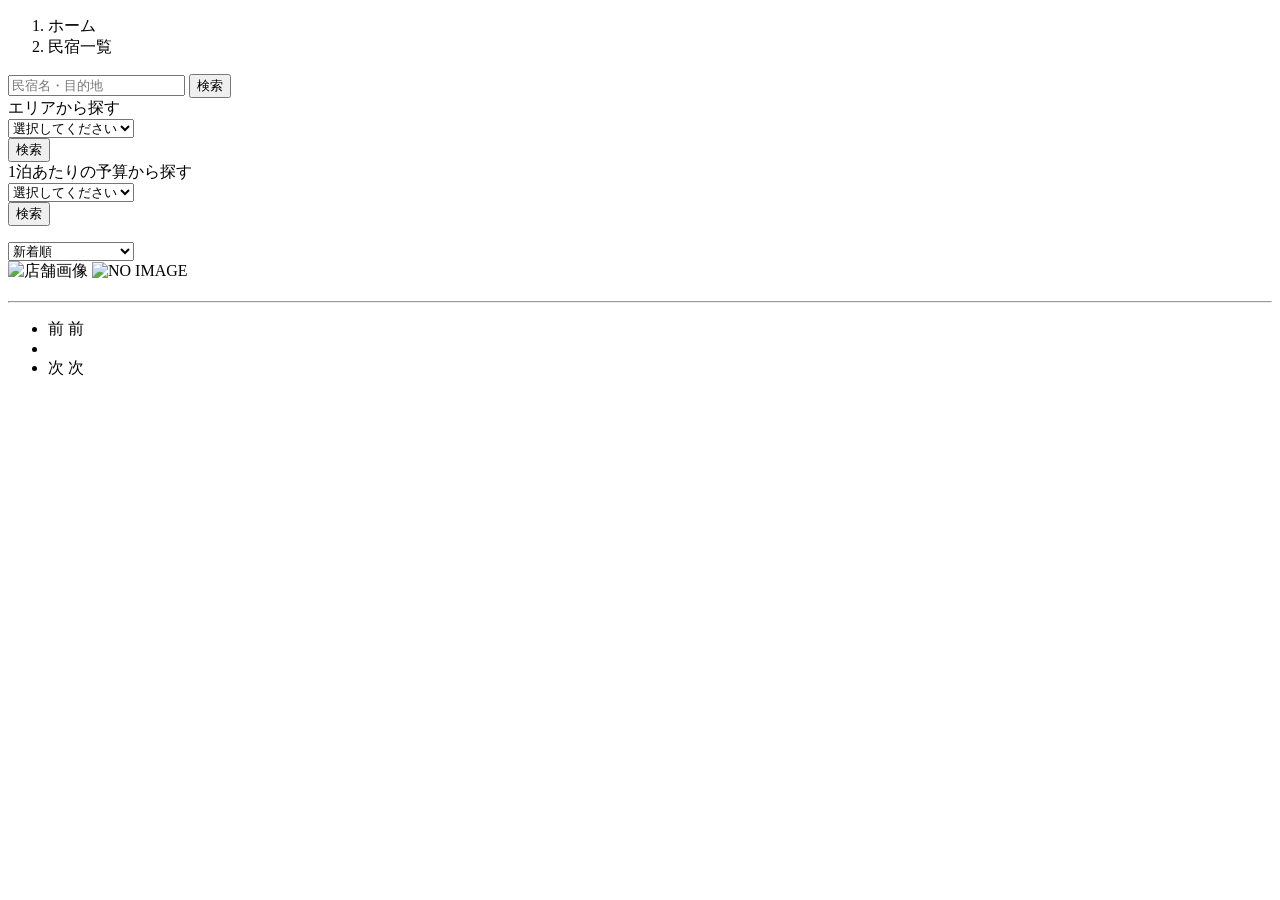
==== blkstravel/src/main/resources/templates/houses/index.html @ 3c79a427 "18:00分です" ====
<!DOCTYPE html>
<html xmlns:th="https://www.thymeleaf.org" xmlns:sec="http://www.thymeleaf.org/extras/spring-security">
	<head>
		<div th:replace="~{fragment :: meta}"></div>
		<div th:replace="~{fragment :: styles}"></div>
		<title>民宿一覧</title>
	</head>
	<body>
		<div class="moattravel-wrapper">
			<!-- ヘッダー -->
			<div th:replace="~{fragment :: header}"></div>
			<main>
				<div class="container moattravel-container pb-5">
					<div class="row justify-content-center">
						<nav class="my-3" style="--bs-breadcrumb-divider: '>';" aria-label="breadcrumb">
							<ol class="breadcrumb mb-0">
								<li class="breadcrumb-item"><a th:href="@{/}">ホーム</a></li>
								<li class="breadcrumb-item active" aria-current="page">民宿一覧</li>
							</ol>
						</nav>
						<div class="col-xl-3 col-lg-4 col-md-12">
							<form method="get" th:action="@{/houses}" class="w-100 mb-3">
								<div class="input-group">
									<input type="text" class="form-control" name="keyword" th:value="${keyword}" placeholder="民宿名・目的地">
									<button type="submit" class="btn text-white shadow-sm moattravel-btn">検索</button>
								</div>
							</form>
							<div class="card mb-3">
								<div class="card-header">
									エリアから探す
								</div>
								<div class="card-body">
									<form method="get" th:action="@{/houses}" class="w-100">
										<div class="form-group mb-3">
											<select class="form-control form-select" name="area">
												<option value="" hidden>選択してください</option>
												<optgroup label="北海道">
													<option value="北海道" th:selected="${area == '北海道'}">北海道</option>
												</optgroup>
												<optgroup label="東北">
													<option value="青森県" th:selected="${area == '青森県'}">青森県</option>
													<option value="岩手県" th:selected="${area == '岩手県'}">岩手県</option>
													<option value="宮城県" th:selected="${area == '宮城県'}">宮城県</option>
													<option value="秋田県" th:selected="${area == '秋田県'}">秋田県</option>
													<option value="山形県" th:selected="${area == '山形県'}">山形県</option>
													<option value="福島県" th:selected="${area == '福島県'}">福島県</option>
												</optgroup>
												<optgroup label="北関東">
													<option value="茨城県" th:selected="${area == '茨城県'}">茨城県</option>
													<option value="栃木県" th:selected="${area == '栃木県'}">栃木県</option>
													<option value="群馬県" th:selected="${area == '群馬県'}">群馬県</option>
												</optgroup>
												<optgroup label="首都圏">
													<option value="埼玉県" th:selected="${area == '埼玉県'}">埼玉県</option>
													<option value="千葉県" th:selected="${area == '千葉県'}">千葉県</option>
													<option value="東京都" th:selected="${area == '東京都'}">東京都</option>
													<option value="神奈川県" th:selected="${area == '神奈川県'}">神奈川県</option>
												</optgroup>
												<optgroup label="甲信越">
													<option value="新潟県" th:selected="${area == '新潟県'}">新潟県</option>
													<option value="山梨県" th:selected="${area == '山梨県'}">山梨県</option>
													<option value="長野県" th:selected="${area == '長野県'}">長野県</option>
												</optgroup>
												<optgroup label="北陸">
													<option value="富山県" th:selected="${area == '富山県'}">富山県</option>
													<option value="石川県" th:selected="${area == '石川県'}">石川県</option>
													<option value="福井県" th:selected="${area == '福井県'}">福井県</option>
												</optgroup>
												<optgroup label="東海">
													<option value="岐阜県" th:selected="${area == '岐阜県'}">岐阜県</option>
													<option value="静岡県" th:selected="${area == '静岡県'}">静岡県</option>
													<option value="愛知県" th:selected="${area == '愛知県'}">愛知県</option>
													<option value="三重県" th:selected="${area == '三重県'}">三重県</option>
												</optgroup>
												<optgroup label="近畿">
													<option value="滋賀県" th:selected="${area == '滋賀県'}">滋賀県</option>
													<option value="京都府" th:selected="${area == '京都府'}">京都府</option>
													<option value="大阪府" th:selected="${area == '大阪府'}">大阪府</option>
													<option value="兵庫県" th:selected="${area == '兵庫県'}">兵庫県</option>
													<option value="奈良県" th:selected="${area == '奈良県'}">奈良県</option>
													<option value="和歌山県" th:selected="${area == '和歌山県'}">和歌山県</option>
												</optgroup>
												<optgroup label="山陽・山陰">
													<option value="鳥取県" th:selected="${area == '鳥取県'}">鳥取県</option>
													<option value="島根県" th:selected="${area == '島根県'}">島根県</option>
													<option value="岡山県" th:selected="${area == '岡山県'}">岡山県</option>
													<option value="広島県" th:selected="${area == '広島県'}">広島県</option>
													<option value="山口県" th:selected="${area == '山口県'}">山口県</option>
												</optgroup>
												<optgroup label="四国">
													<option value="徳島県" th:selected="${area == '徳島県'}">徳島県</option>
													<option value="香川県" th:selected="${area == '香川県'}">香川県</option>
													<option value="愛媛県" th:selected="${area == '愛媛県'}">愛媛県</option>
													<option value="高知県" th:selected="${area == '高知県'}">高知県</option>
												</optgroup>
												<optgroup label="九州">
													<option value="福岡県" th:selected="${area == '福岡県'}">福岡県</option>
													<option value="佐賀県" th:selected="${area == '佐賀県'}">佐賀県</option>
													<option value="長崎県" th:selected="${area == '長崎県'}">長崎県</option>
													<option value="熊本県" th:selected="${area == '熊本県'}">熊本県</option>
													<option value="大分県" th:selected="${area == '大分県'}">大分県</option>
													<option value="宮崎県" th:selected="${area == '宮崎県'}">宮崎県</option>
													<option value="鹿児島県" th:selected="${area == '鹿児島県'}">鹿児島県</option>
												</optgroup>
												<optgroup label="沖縄">
													<option value="沖縄県" th:selected="${area == '沖縄県'}">沖縄県</option>
												</optgroup>
											</select>
										</div>
										<div class="form-group">
											<button type="submit" class="btn text-white shadow-sm w-100 moattravel-btn">検索</button>
										</div>
									</form>
								</div>
							</div>
							<div class="card mb-3">
								<div class="card-header">
									1泊あたりの予算から探す
								</div>
								<div class="card-body">
									<form method="get" th:action="@{/houses}" class="w-100">
										<div class="form-group mb-3">
											<select class="form-control form-select" name="price">
												<option value="" hidden>選択してください</option>
												<option value="6000" th:selected="${price == 6000}">6,000円以内</option>
												<option value="7000" th:selected="${price == 7000}">7,000円以内</option>
												<option value="8000" th:selected="${price == 8000}">8,000円以内</option>
												<option value="9000" th:selected="${price == 9000}">9,000円以内</option>
												<option value="10000" th:selected="${price == 10000}">10,000円以内</option>
											</select>
										</div>
										<div class="form-group">
											<button type="submit" class="btn text-white shadow-sm w-100 moattravel-btn">検索</button>
										</div>
									</form>
								</div>
							</div>
						</div>
						<div class="col">
							<div class="d-flex justify-content-between flex-wrap">
								<p th:if="${housePage.getTotalPages() > 1}" class="fs-5 mb-3" th:text="${'検索結果：' + housePage.getTotalElements() + '件' + '（' + (housePage.getNumber() + 1) + ' / ' + housePage.getTotalPages() + ' ページ）'}"></p>
								<p th:unless="${housePage.getTotalPages() > 1}" class="fs-5 mb-3" th:text="${'検索結果：' + housePage.getTotalElements() + '件'}"></p>
								<form method="get" th:action="@{/houses}" class="mb-3 moattravel-sort-box">
									<input th:if="${keyword}" type="hidden" name="keyword" th:value="${keyword}">
									<input th:if="${area}" type="hidden" name="area" th:value="${area}">
									<input th:if="${price}" type="hidden" name="price" th:value="${price}">
									<select class="form-select form-select-sm" name="order" onChange="this.form.submit();">
										<option value="createdAtDesc" th:selected="${order == 'createdAtDesc' || order == null}">新着順</option>
										<option value="priceAsc" th:selected="${order == 'priceAsc'}">宿泊料金が安い順</option>
									</select>
								</form>
							</div>
							<div class="mb-3" th:each="house : ${housePage}">
								<a th:href="@{/houses/__${house.getId()}__}" class="link-dark moattravel-card-link">
									<div class="card h-100">
										<div class="row g-0">
											<div class="col-md-4">
												<img th:if="${house.getImageName()}" th:src="@{/storage/__${house.getImageName()}__}" class="card-img-top moattravel-horizontal-card-image" alt="店舗画像">
												<img th:unless="${house.getImageName()}" th:src="@{/images/noImage.png}" class="card-img-top moattravel-horizontal-card-image" alt="NO IMAGE">
											</div>
											<div class="col-md-8">
												<div class="card-body">
													<h3 class="card-title mb-3" th:text="${house.getName()}"></h3>
													<hr class="mb-3">
													<p class="card-text mb-2">
														<span th:text="${house.getDescription()}"></span>
													</p>
													<p class="card-text mb-2">
														<small class="text-muted" th:text="${'〒' + house.getPostalCode()}"></small>
														<small class="text-muted" th:text="${house.getAddress()}"></small>
													</p>
													<p class="card-text">
														<span th:text="${#numbers.formatInteger(house.getPrice(), 1, 'COMMA') + '円 / 泊'}"></span>
													</p>
												</div>
											</div>
										</div>
									</div>
								</a>
							</div>
							<!-- ページネーション -->
							<div th:if="${housePage.getTotalPages() > 1}" class="d-flex justify-content-center">
								<nav aria-label="民宿一覧ページ">
									<ul class="pagination">
										<li class="page-item">
											<span th:if="${housePage.isFirst()}" class="page-link disabled">前</span>
											<a th:unless="${housePage.isFirst()}" th:href="@{/houses(page = ${housePage.getNumber() - 1}, keyword = ${keyword}, area = ${area}, price = ${price}, order = ${order})}" class="page-link moattravel-page-link">前</a>
										</li>
										<li th:each="i : ${#numbers.sequence(0, housePage.getTotalPages() - 1)}" class="page-item">
											<span th:if="${i == housePage.getNumber()}" class="page-link active moattravel-active" th:text="${i + 1}"></span>
											<a th:unless="${i == housePage.getNumber()}" th:href="@{/houses(page = ${i}, keyword = ${keyword}, area = ${area}, price = ${price}, order = ${order})}" class="page-link moattravel-page-link" th:text="${i + 1}"></a>
										</li>
										<li class="page-item">
											<span th:if="${housePage.isLast()}" class="page-link disabled">次</span>
											<a th:unless="${housePage.isLast()}" th:href="@{/houses(page = ${housePage.getNumber() + 1}, keyword = ${keyword}, area = ${area}, price = ${price}, order = ${order})}" class="page-link moattravel-page-link">次</a>
										</li>
									</ul>
								</nav>
							</div>
						</div>
					</div>
				</div>
			</main>
			<!-- フッター -->
			<div th:replace="~{fragment :: footer}"></div>
		</div>
		<div th:replace="~{fragment :: scripts}"></div>
	</body>
</html>
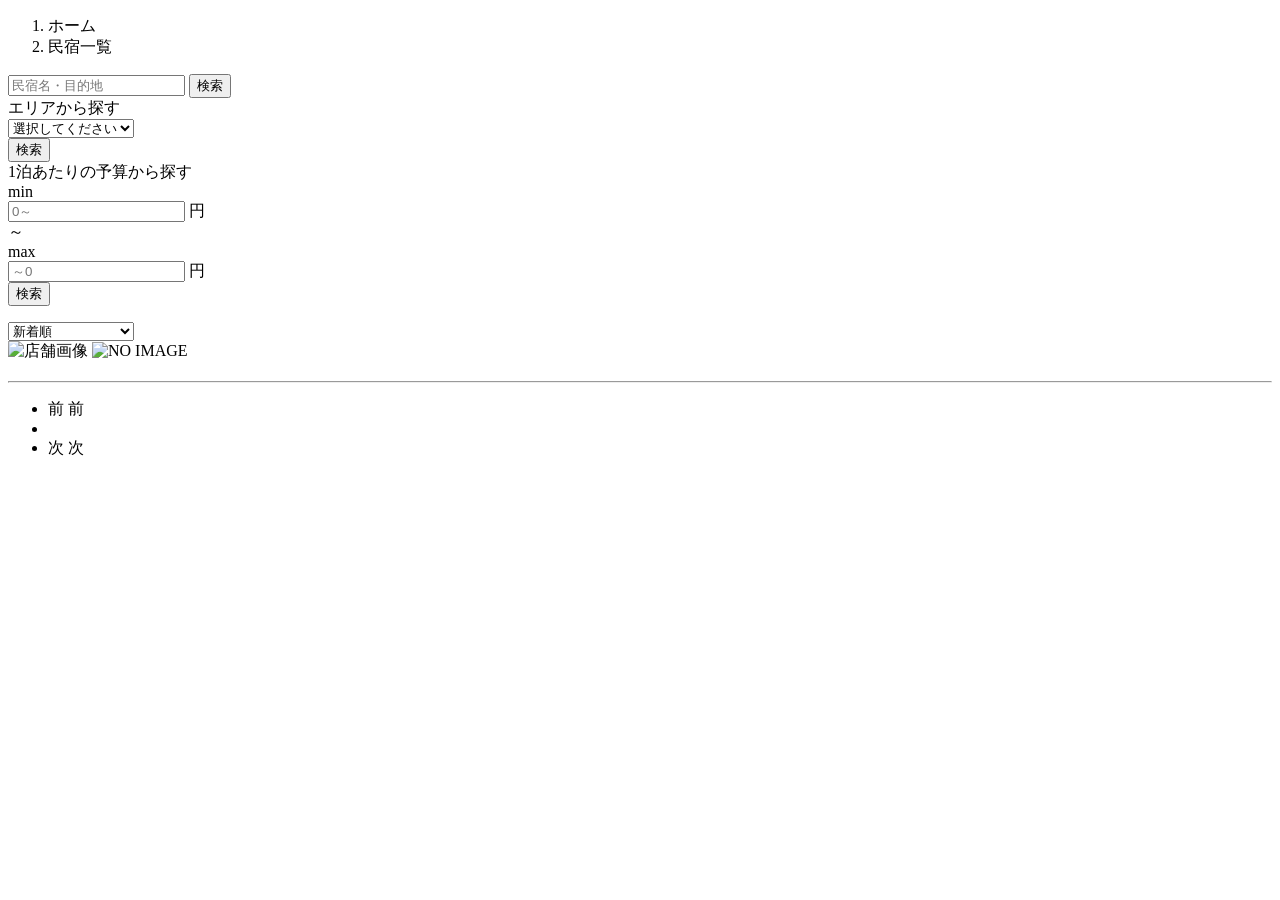
==== commit 75eaffe1: "17:30分です" ====
--- a/blkstravel/src/main/resources/templates/houses/index.html
+++ b/blkstravel/src/main/resources/templates/houses/index.html
@@ -1,209 +1,253 @@
 <!DOCTYPE html>
 <html xmlns:th="https://www.thymeleaf.org" xmlns:sec="http://www.thymeleaf.org/extras/spring-security">
-	<head>
-		<div th:replace="~{fragment :: meta}"></div>
-		<div th:replace="~{fragment :: styles}"></div>
-		<title>民宿一覧</title>
-	</head>
-	<body>
-		<div class="moattravel-wrapper">
-			<!-- ヘッダー -->
-			<div th:replace="~{fragment :: header}"></div>
-			<main>
-				<div class="container moattravel-container pb-5">
-					<div class="row justify-content-center">
-						<nav class="my-3" style="--bs-breadcrumb-divider: '>';" aria-label="breadcrumb">
-							<ol class="breadcrumb mb-0">
-								<li class="breadcrumb-item"><a th:href="@{/}">ホーム</a></li>
-								<li class="breadcrumb-item active" aria-current="page">民宿一覧</li>
-							</ol>
-						</nav>
-						<div class="col-xl-3 col-lg-4 col-md-12">
-							<form method="get" th:action="@{/houses}" class="w-100 mb-3">
-								<div class="input-group">
-									<input type="text" class="form-control" name="keyword" th:value="${keyword}" placeholder="民宿名・目的地">
-									<button type="submit" class="btn text-white shadow-sm moattravel-btn">検索</button>
-								</div>
-							</form>
-							<div class="card mb-3">
-								<div class="card-header">
-									エリアから探す
-								</div>
-								<div class="card-body">
-									<form method="get" th:action="@{/houses}" class="w-100">
-										<div class="form-group mb-3">
-											<select class="form-control form-select" name="area">
-												<option value="" hidden>選択してください</option>
-												<optgroup label="北海道">
-													<option value="北海道" th:selected="${area == '北海道'}">北海道</option>
-												</optgroup>
-												<optgroup label="東北">
-													<option value="青森県" th:selected="${area == '青森県'}">青森県</option>
-													<option value="岩手県" th:selected="${area == '岩手県'}">岩手県</option>
-													<option value="宮城県" th:selected="${area == '宮城県'}">宮城県</option>
-													<option value="秋田県" th:selected="${area == '秋田県'}">秋田県</option>
-													<option value="山形県" th:selected="${area == '山形県'}">山形県</option>
-													<option value="福島県" th:selected="${area == '福島県'}">福島県</option>
-												</optgroup>
-												<optgroup label="北関東">
-													<option value="茨城県" th:selected="${area == '茨城県'}">茨城県</option>
-													<option value="栃木県" th:selected="${area == '栃木県'}">栃木県</option>
-													<option value="群馬県" th:selected="${area == '群馬県'}">群馬県</option>
-												</optgroup>
-												<optgroup label="首都圏">
-													<option value="埼玉県" th:selected="${area == '埼玉県'}">埼玉県</option>
-													<option value="千葉県" th:selected="${area == '千葉県'}">千葉県</option>
-													<option value="東京都" th:selected="${area == '東京都'}">東京都</option>
-													<option value="神奈川県" th:selected="${area == '神奈川県'}">神奈川県</option>
-												</optgroup>
-												<optgroup label="甲信越">
-													<option value="新潟県" th:selected="${area == '新潟県'}">新潟県</option>
-													<option value="山梨県" th:selected="${area == '山梨県'}">山梨県</option>
-													<option value="長野県" th:selected="${area == '長野県'}">長野県</option>
-												</optgroup>
-												<optgroup label="北陸">
-													<option value="富山県" th:selected="${area == '富山県'}">富山県</option>
-													<option value="石川県" th:selected="${area == '石川県'}">石川県</option>
-													<option value="福井県" th:selected="${area == '福井県'}">福井県</option>
-												</optgroup>
-												<optgroup label="東海">
-													<option value="岐阜県" th:selected="${area == '岐阜県'}">岐阜県</option>
-													<option value="静岡県" th:selected="${area == '静岡県'}">静岡県</option>
-													<option value="愛知県" th:selected="${area == '愛知県'}">愛知県</option>
-													<option value="三重県" th:selected="${area == '三重県'}">三重県</option>
-												</optgroup>
-												<optgroup label="近畿">
-													<option value="滋賀県" th:selected="${area == '滋賀県'}">滋賀県</option>
-													<option value="京都府" th:selected="${area == '京都府'}">京都府</option>
-													<option value="大阪府" th:selected="${area == '大阪府'}">大阪府</option>
-													<option value="兵庫県" th:selected="${area == '兵庫県'}">兵庫県</option>
-													<option value="奈良県" th:selected="${area == '奈良県'}">奈良県</option>
-													<option value="和歌山県" th:selected="${area == '和歌山県'}">和歌山県</option>
-												</optgroup>
-												<optgroup label="山陽・山陰">
-													<option value="鳥取県" th:selected="${area == '鳥取県'}">鳥取県</option>
-													<option value="島根県" th:selected="${area == '島根県'}">島根県</option>
-													<option value="岡山県" th:selected="${area == '岡山県'}">岡山県</option>
-													<option value="広島県" th:selected="${area == '広島県'}">広島県</option>
-													<option value="山口県" th:selected="${area == '山口県'}">山口県</option>
-												</optgroup>
-												<optgroup label="四国">
-													<option value="徳島県" th:selected="${area == '徳島県'}">徳島県</option>
-													<option value="香川県" th:selected="${area == '香川県'}">香川県</option>
-													<option value="愛媛県" th:selected="${area == '愛媛県'}">愛媛県</option>
-													<option value="高知県" th:selected="${area == '高知県'}">高知県</option>
-												</optgroup>
-												<optgroup label="九州">
-													<option value="福岡県" th:selected="${area == '福岡県'}">福岡県</option>
-													<option value="佐賀県" th:selected="${area == '佐賀県'}">佐賀県</option>
-													<option value="長崎県" th:selected="${area == '長崎県'}">長崎県</option>
-													<option value="熊本県" th:selected="${area == '熊本県'}">熊本県</option>
-													<option value="大分県" th:selected="${area == '大分県'}">大分県</option>
-													<option value="宮崎県" th:selected="${area == '宮崎県'}">宮崎県</option>
-													<option value="鹿児島県" th:selected="${area == '鹿児島県'}">鹿児島県</option>
-												</optgroup>
-												<optgroup label="沖縄">
-													<option value="沖縄県" th:selected="${area == '沖縄県'}">沖縄県</option>
-												</optgroup>
-											</select>
-										</div>
-										<div class="form-group">
-											<button type="submit" class="btn text-white shadow-sm w-100 moattravel-btn">検索</button>
-										</div>
-									</form>
-								</div>
-							</div>
-							<div class="card mb-3">
-								<div class="card-header">
-									1泊あたりの予算から探す
-								</div>
-								<div class="card-body">
-									<form method="get" th:action="@{/houses}" class="w-100">
-										<div class="form-group mb-3">
-											<select class="form-control form-select" name="price">
-												<option value="" hidden>選択してください</option>
-												<option value="6000" th:selected="${price == 6000}">6,000円以内</option>
-												<option value="7000" th:selected="${price == 7000}">7,000円以内</option>
-												<option value="8000" th:selected="${price == 8000}">8,000円以内</option>
-												<option value="9000" th:selected="${price == 9000}">9,000円以内</option>
-												<option value="10000" th:selected="${price == 10000}">10,000円以内</option>
-											</select>
-										</div>
-										<div class="form-group">
-											<button type="submit" class="btn text-white shadow-sm w-100 moattravel-btn">検索</button>
-										</div>
-									</form>
-								</div>
-							</div>
-						</div>
-						<div class="col">
-							<div class="d-flex justify-content-between flex-wrap">
-								<p th:if="${housePage.getTotalPages() > 1}" class="fs-5 mb-3" th:text="${'検索結果：' + housePage.getTotalElements() + '件' + '（' + (housePage.getNumber() + 1) + ' / ' + housePage.getTotalPages() + ' ページ）'}"></p>
-								<p th:unless="${housePage.getTotalPages() > 1}" class="fs-5 mb-3" th:text="${'検索結果：' + housePage.getTotalElements() + '件'}"></p>
-								<form method="get" th:action="@{/houses}" class="mb-3 moattravel-sort-box">
-									<input th:if="${keyword}" type="hidden" name="keyword" th:value="${keyword}">
-									<input th:if="${area}" type="hidden" name="area" th:value="${area}">
-									<input th:if="${price}" type="hidden" name="price" th:value="${price}">
-									<select class="form-select form-select-sm" name="order" onChange="this.form.submit();">
-										<option value="createdAtDesc" th:selected="${order == 'createdAtDesc' || order == null}">新着順</option>
-										<option value="priceAsc" th:selected="${order == 'priceAsc'}">宿泊料金が安い順</option>
-									</select>
+
+<head>
+	<div th:replace="~{fragment :: meta}"></div>
+	<div th:replace="~{fragment :: styles}"></div>
+	<title>民宿一覧</title>
+</head>
+
+<body>
+	<div class="moattravel-wrapper">
+		<!-- ヘッダー -->
+		<div th:replace="~{fragment :: header}"></div>
+		<main>
+			<div class="container moattravel-container pb-5">
+				<div class="row justify-content-center">
+					<nav class="my-3" style="--bs-breadcrumb-divider: '>';" aria-label="breadcrumb">
+						<ol class="breadcrumb mb-0">
+							<li class="breadcrumb-item"><a th:href="@{/}">ホーム</a></li>
+							<li class="breadcrumb-item active" aria-current="page">民宿一覧</li>
+						</ol>
+					</nav>
+					<div class="col-xl-3 col-lg-4 col-md-12">
+						<form method="get" th:action="@{/houses}" class="w-100 mb-3">
+							<div class="input-group">
+								<input type="text" class="form-control" name="keyword" th:value="${keyword}"
+									placeholder="民宿名・目的地">
+								<button type="submit" class="btn text-white shadow-sm moattravel-btn">検索</button>
+							</div>
+						</form>
+						<div class="card mb-3">
+							<div class="card-header">
+								エリアから探す
+							</div>
+							<div class="card-body">
+								<form method="get" th:action="@{/houses}" class="w-100">
+									<div class="form-group mb-3">
+										<select class="form-control form-select" name="area">
+											<option value="" hidden>選択してください</option>
+											<optgroup label="北海道">
+												<option value="北海道" th:selected="${area == '北海道'}">北海道</option>
+											</optgroup>
+											<optgroup label="東北">
+												<option value="青森県" th:selected="${area == '青森県'}">青森県</option>
+												<option value="岩手県" th:selected="${area == '岩手県'}">岩手県</option>
+												<option value="宮城県" th:selected="${area == '宮城県'}">宮城県</option>
+												<option value="秋田県" th:selected="${area == '秋田県'}">秋田県</option>
+												<option value="山形県" th:selected="${area == '山形県'}">山形県</option>
+												<option value="福島県" th:selected="${area == '福島県'}">福島県</option>
+											</optgroup>
+											<optgroup label="北関東">
+												<option value="茨城県" th:selected="${area == '茨城県'}">茨城県</option>
+												<option value="栃木県" th:selected="${area == '栃木県'}">栃木県</option>
+												<option value="群馬県" th:selected="${area == '群馬県'}">群馬県</option>
+											</optgroup>
+											<optgroup label="首都圏">
+												<option value="埼玉県" th:selected="${area == '埼玉県'}">埼玉県</option>
+												<option value="千葉県" th:selected="${area == '千葉県'}">千葉県</option>
+												<option value="東京都" th:selected="${area == '東京都'}">東京都</option>
+												<option value="神奈川県" th:selected="${area == '神奈川県'}">神奈川県</option>
+											</optgroup>
+											<optgroup label="甲信越">
+												<option value="新潟県" th:selected="${area == '新潟県'}">新潟県</option>
+												<option value="山梨県" th:selected="${area == '山梨県'}">山梨県</option>
+												<option value="長野県" th:selected="${area == '長野県'}">長野県</option>
+											</optgroup>
+											<optgroup label="北陸">
+												<option value="富山県" th:selected="${area == '富山県'}">富山県</option>
+												<option value="石川県" th:selected="${area == '石川県'}">石川県</option>
+												<option value="福井県" th:selected="${area == '福井県'}">福井県</option>
+											</optgroup>
+											<optgroup label="東海">
+												<option value="岐阜県" th:selected="${area == '岐阜県'}">岐阜県</option>
+												<option value="静岡県" th:selected="${area == '静岡県'}">静岡県</option>
+												<option value="愛知県" th:selected="${area == '愛知県'}">愛知県</option>
+												<option value="三重県" th:selected="${area == '三重県'}">三重県</option>
+											</optgroup>
+											<optgroup label="近畿">
+												<option value="滋賀県" th:selected="${area == '滋賀県'}">滋賀県</option>
+												<option value="京都府" th:selected="${area == '京都府'}">京都府</option>
+												<option value="大阪府" th:selected="${area == '大阪府'}">大阪府</option>
+												<option value="兵庫県" th:selected="${area == '兵庫県'}">兵庫県</option>
+												<option value="奈良県" th:selected="${area == '奈良県'}">奈良県</option>
+												<option value="和歌山県" th:selected="${area == '和歌山県'}">和歌山県</option>
+											</optgroup>
+											<optgroup label="山陽・山陰">
+												<option value="鳥取県" th:selected="${area == '鳥取県'}">鳥取県</option>
+												<option value="島根県" th:selected="${area == '島根県'}">島根県</option>
+												<option value="岡山県" th:selected="${area == '岡山県'}">岡山県</option>
+												<option value="広島県" th:selected="${area == '広島県'}">広島県</option>
+												<option value="山口県" th:selected="${area == '山口県'}">山口県</option>
+											</optgroup>
+											<optgroup label="四国">
+												<option value="徳島県" th:selected="${area == '徳島県'}">徳島県</option>
+												<option value="香川県" th:selected="${area == '香川県'}">香川県</option>
+												<option value="愛媛県" th:selected="${area == '愛媛県'}">愛媛県</option>
+												<option value="高知県" th:selected="${area == '高知県'}">高知県</option>
+											</optgroup>
+											<optgroup label="九州">
+												<option value="福岡県" th:selected="${area == '福岡県'}">福岡県</option>
+												<option value="佐賀県" th:selected="${area == '佐賀県'}">佐賀県</option>
+												<option value="長崎県" th:selected="${area == '長崎県'}">長崎県</option>
+												<option value="熊本県" th:selected="${area == '熊本県'}">熊本県</option>
+												<option value="大分県" th:selected="${area == '大分県'}">大分県</option>
+												<option value="宮崎県" th:selected="${area == '宮崎県'}">宮崎県</option>
+												<option value="鹿児島県" th:selected="${area == '鹿児島県'}">鹿児島県</option>
+											</optgroup>
+											<optgroup label="沖縄">
+												<option value="沖縄県" th:selected="${area == '沖縄県'}">沖縄県</option>
+											</optgroup>
+										</select>
+									</div>
+									<div class="form-group">
+										<button type="submit"
+											class="btn text-white shadow-sm w-100 moattravel-btn">検索</button>
+									</div>
 								</form>
 							</div>
-							<div class="mb-3" th:each="house : ${housePage}">
-								<a th:href="@{/houses/__${house.getId()}__}" class="link-dark moattravel-card-link">
-									<div class="card h-100">
-										<div class="row g-0">
-											<div class="col-md-4">
-												<img th:if="${house.getImageName()}" th:src="@{/storage/__${house.getImageName()}__}" class="card-img-top moattravel-horizontal-card-image" alt="店舗画像">
-												<img th:unless="${house.getImageName()}" th:src="@{/images/noImage.png}" class="card-img-top moattravel-horizontal-card-image" alt="NO IMAGE">
-											</div>
-											<div class="col-md-8">
-												<div class="card-body">
-													<h3 class="card-title mb-3" th:text="${house.getName()}"></h3>
-													<hr class="mb-3">
-													<p class="card-text mb-2">
-														<span th:text="${house.getDescription()}"></span>
-													</p>
-													<p class="card-text mb-2">
-														<small class="text-muted" th:text="${'〒' + house.getPostalCode()}"></small>
-														<small class="text-muted" th:text="${house.getAddress()}"></small>
-													</p>
-													<p class="card-text">
-														<span th:text="${#numbers.formatInteger(house.getPrice(), 1, 'COMMA') + '円 / 泊'}"></span>
-													</p>
+						</div>
+
+						<div class="card mb-3">
+							<div class="card-header">
+								1泊あたりの予算から探す
+							</div>
+
+							<div class="card-body">
+								<form method="get" th:action="@{/houses}" class="w-100">
+
+									<div class="form-group mb-3">
+
+										<div class="d-flex justify-content-center align-items-center">
+											<div class="mb-3">
+												<label for="min-price" class="form-label">min</label>
+												<div class="input-group w-auto">
+													<input type="text" class="form-control" id="min-price"
+														placeholder="0～">
+													<span class="input-group-text">円</span>
 												</div>
 											</div>
 										</div>
-									</div>
-								</a>
-							</div>
-							<!-- ページネーション -->
-							<div th:if="${housePage.getTotalPages() > 1}" class="d-flex justify-content-center">
-								<nav aria-label="民宿一覧ページ">
-									<ul class="pagination">
-										<li class="page-item">
-											<span th:if="${housePage.isFirst()}" class="page-link disabled">前</span>
-											<a th:unless="${housePage.isFirst()}" th:href="@{/houses(page = ${housePage.getNumber() - 1}, keyword = ${keyword}, area = ${area}, price = ${price}, order = ${order})}" class="page-link moattravel-page-link">前</a>
-										</li>
-										<li th:each="i : ${#numbers.sequence(0, housePage.getTotalPages() - 1)}" class="page-item">
-											<span th:if="${i == housePage.getNumber()}" class="page-link active moattravel-active" th:text="${i + 1}"></span>
-											<a th:unless="${i == housePage.getNumber()}" th:href="@{/houses(page = ${i}, keyword = ${keyword}, area = ${area}, price = ${price}, order = ${order})}" class="page-link moattravel-page-link" th:text="${i + 1}"></a>
-										</li>
-										<li class="page-item">
-											<span th:if="${housePage.isLast()}" class="page-link disabled">次</span>
-											<a th:unless="${housePage.isLast()}" th:href="@{/houses(page = ${housePage.getNumber() + 1}, keyword = ${keyword}, area = ${area}, price = ${price}, order = ${order})}" class="page-link moattravel-page-link">次</a>
-										</li>
-									</ul>
-								</nav>
-							</div>
+
+										<span  class="d-flex justify-content-center">～</span>
+
+										<div class="d-flex justify-content-center align-items-center">
+											<div class="mb-3">
+												<label for="max-price" class="form-label">max</label>
+												<div class="input-group w-auto">
+													<input type="text" class="form-control" id="max-price"
+														placeholder="～0">
+													<span class="input-group-text">円</span>
+												</div>
+											</div>
+										</div>
+
+
+									</div>
+									<div class="form-group">
+										<button type="submit"
+											class="btn text-white shadow-sm w-100 moattravel-btn">検索</button>
+									</div>
+								</form>
+							</div>
+						</div>
+					</div>
+					<div class="col">
+						<div class="d-flex justify-content-between flex-wrap">
+							<p th:if="${housePage.getTotalPages() > 1}" class="fs-5 mb-3"
+								th:text="${'検索結果：' + housePage.getTotalElements() + '件' + '（' + (housePage.getNumber() + 1) + ' / ' + housePage.getTotalPages() + ' ページ）'}">
+							</p>
+							<p th:unless="${housePage.getTotalPages() > 1}" class="fs-5 mb-3"
+								th:text="${'検索結果：' + housePage.getTotalElements() + '件'}"></p>
+							<form method="get" th:action="@{/houses}" class="mb-3 moattravel-sort-box">
+								<input th:if="${keyword}" type="hidden" name="keyword" th:value="${keyword}">
+								<input th:if="${area}" type="hidden" name="area" th:value="${area}">
+								<input th:if="${price}" type="hidden" name="price" th:value="${price}">
+								<select class="form-select form-select-sm" name="order" onChange="this.form.submit();">
+									<option value="createdAtDesc"
+										th:selected="${order == 'createdAtDesc' || order == null}">新着順</option>
+									<option value="priceAsc" th:selected="${order == 'priceAsc'}">宿泊料金が安い順</option>
+								</select>
+							</form>
+						</div>
+						<div class="mb-3" th:each="house : ${housePage}">
+							<a th:href="@{/houses/__${house.getId()}__}" class="link-dark moattravel-card-link">
+								<div class="card h-100">
+									<div class="row g-0">
+										<div class="col-md-4">
+											<img th:if="${house.getImageName()}"
+												th:src="@{/storage/__${house.getImageName()}__}"
+												class="card-img-top moattravel-horizontal-card-image" alt="店舗画像">
+											<img th:unless="${house.getImageName()}" th:src="@{/images/noImage.png}"
+												class="card-img-top moattravel-horizontal-card-image" alt="NO IMAGE">
+										</div>
+										<div class="col-md-8">
+											<div class="card-body">
+												<h3 class="card-title mb-3" th:text="${house.getName()}"></h3>
+												<hr class="mb-3">
+												<p class="card-text mb-2">
+													<span th:text="${house.getDescription()}"></span>
+												</p>
+												<p class="card-text mb-2">
+													<small class="text-muted"
+														th:text="${'〒' + house.getPostalCode()}"></small>
+													<small class="text-muted" th:text="${house.getAddress()}"></small>
+												</p>
+												<p class="card-text">
+													<span
+														th:text="${#numbers.formatInteger(house.getPrice(), 1, 'COMMA') + '円 / 泊'}"></span>
+												</p>
+											</div>
+										</div>
+									</div>
+								</div>
+							</a>
+						</div>
+						<!-- ページネーション -->
+						<div th:if="${housePage.getTotalPages() > 1}" class="d-flex justify-content-center">
+							<nav aria-label="民宿一覧ページ">
+								<ul class="pagination">
+									<li class="page-item">
+										<span th:if="${housePage.isFirst()}" class="page-link disabled">前</span>
+										<a th:unless="${housePage.isFirst()}"
+											th:href="@{/houses(page = ${housePage.getNumber() - 1}, keyword = ${keyword}, area = ${area}, price = ${price}, order = ${order})}"
+											class="page-link moattravel-page-link">前</a>
+									</li>
+									<li th:each="i : ${#numbers.sequence(0, housePage.getTotalPages() - 1)}"
+										class="page-item">
+										<span th:if="${i == housePage.getNumber()}"
+											class="page-link active moattravel-active" th:text="${i + 1}"></span>
+										<a th:unless="${i == housePage.getNumber()}"
+											th:href="@{/houses(page = ${i}, keyword = ${keyword}, area = ${area}, price = ${price}, order = ${order})}"
+											class="page-link moattravel-page-link" th:text="${i + 1}"></a>
+									</li>
+									<li class="page-item">
+										<span th:if="${housePage.isLast()}" class="page-link disabled">次</span>
+										<a th:unless="${housePage.isLast()}"
+											th:href="@{/houses(page = ${housePage.getNumber() + 1}, keyword = ${keyword}, area = ${area}, price = ${price}, order = ${order})}"
+											class="page-link moattravel-page-link">次</a>
+									</li>
+								</ul>
+							</nav>
 						</div>
 					</div>
 				</div>
-			</main>
-			<!-- フッター -->
-			<div th:replace="~{fragment :: footer}"></div>
-		</div>
-		<div th:replace="~{fragment :: scripts}"></div>
-	</body>
+			</div>
+		</main>
+		<!-- フッター -->
+		<div th:replace="~{fragment :: footer}"></div>
+	</div>
+	<div th:replace="~{fragment :: scripts}"></div>
+</body>
+
 </html>
